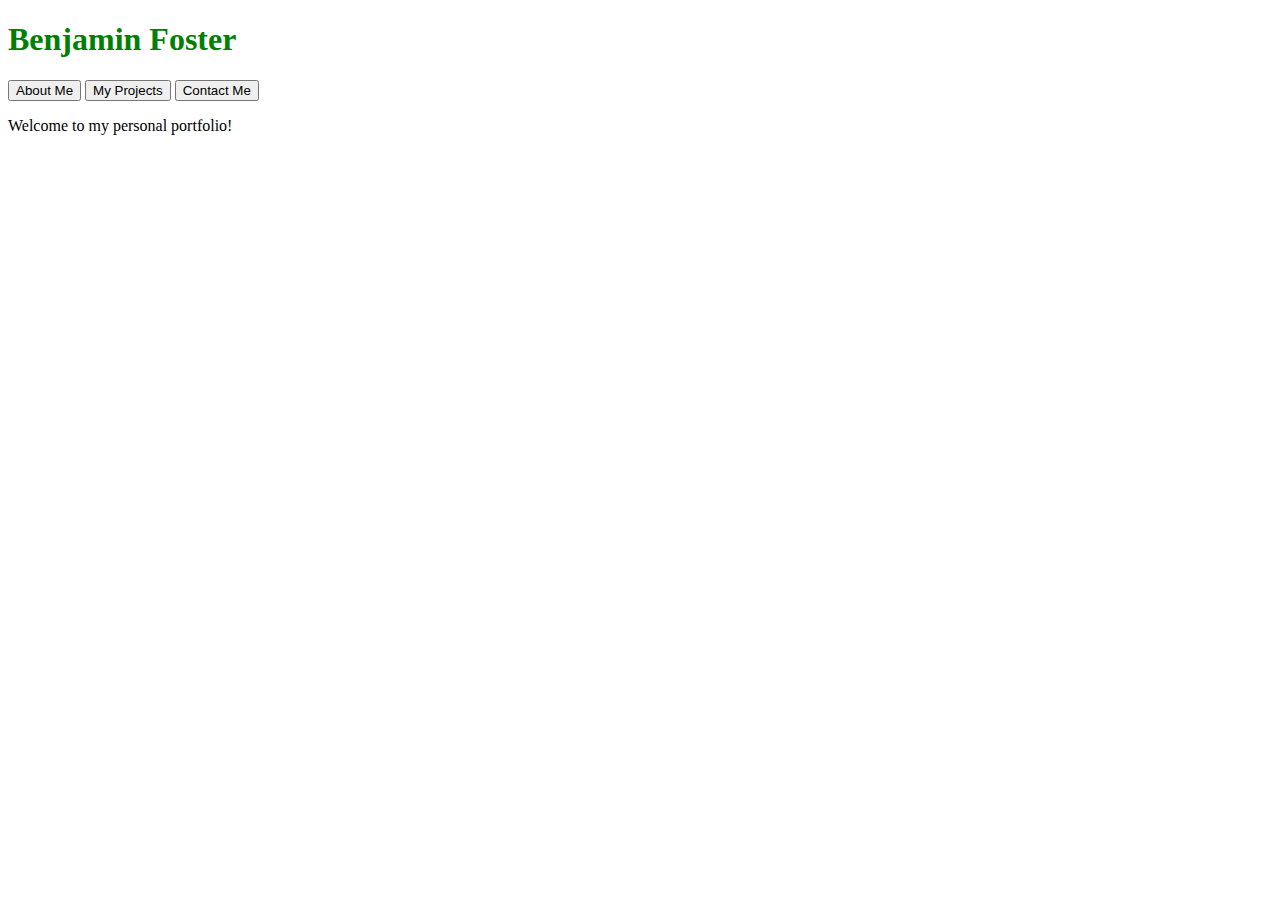
==== index.html @ 75959865 "bare bones changes to the base files" ====
<!DOCTYPE html>
<head>
    <title>Benjamin Foster</title>
    <link href="/style.css" rel="stylesheet">
</head>
<body>
    <header>
        <h1>Benjamin Foster</h1>
        <button>About Me</button>
        <button>My Projects</button>
        <button>Contact Me</button>
    </header>
    <main>
        <p>Welcome to my personal portfolio!</p>
    </main>
    <script href="script.js"></script>
</body>
<footer>

</footer>
---- style.css ----
header {
    color: green;
}
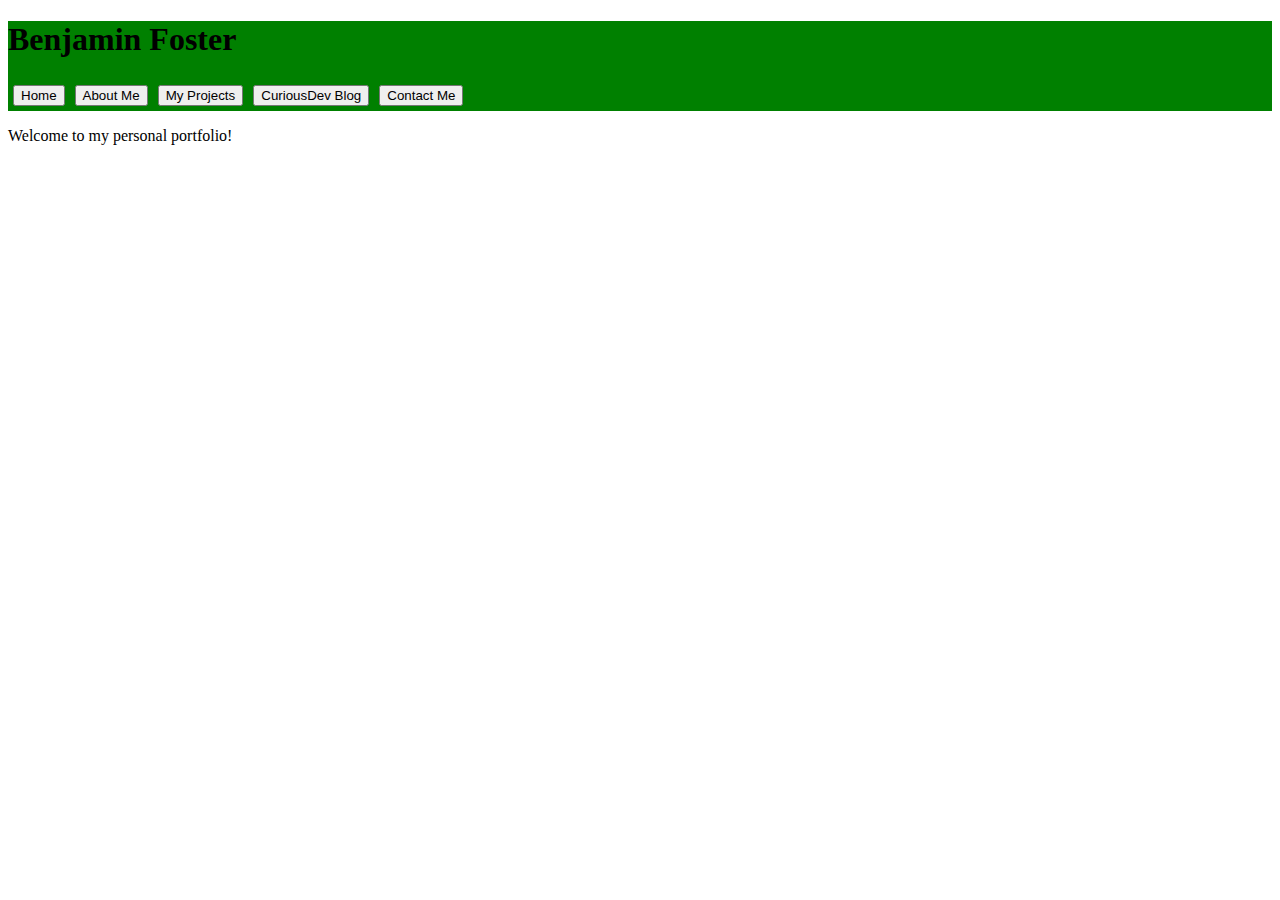
==== commit 5309c87a: "updated about me page and standard nav bar throughout pages" ====
--- a/index.html
+++ b/index.html
@@ -6,9 +6,13 @@
 <body>
     <header>
         <h1>Benjamin Foster</h1>
-        <button>About Me</button>
-        <button>My Projects</button>
-        <button>Contact Me</button>
+        <nav>
+            <button onclick="window.location='index.html'">Home</button>
+            <button onclick="window.location='/about.html'">About Me</button>
+            <button onclick="window.location='/projects.html'">My Projects</button>
+            <button onclick="window.location='/blog.html'">CuriousDev Blog</button>
+            <button onclick="window.location='/contact.html'">Contact Me</button>
+        </nav>
     </header>
     <main>
         <p>Welcome to my personal portfolio!</p>
--- a/style.css
+++ b/style.css
@@ -1,3 +1,25 @@
 header {
-    color: green;
+    background-color: green;
+    margin: px;
+}
+
+button {
+    margin: 5px;
+}
+
+img {
+    width: 500px;
+    margin: 10px;
+    border-radius: 5%;
+    border: 3px solid black;
+    box-shadow: 2px 2px 7px 1px gray;
+    align-content: center;
+}
+
+#clear {
+    clear: both;
+}
+
+nav {
+    display: flex;
 }